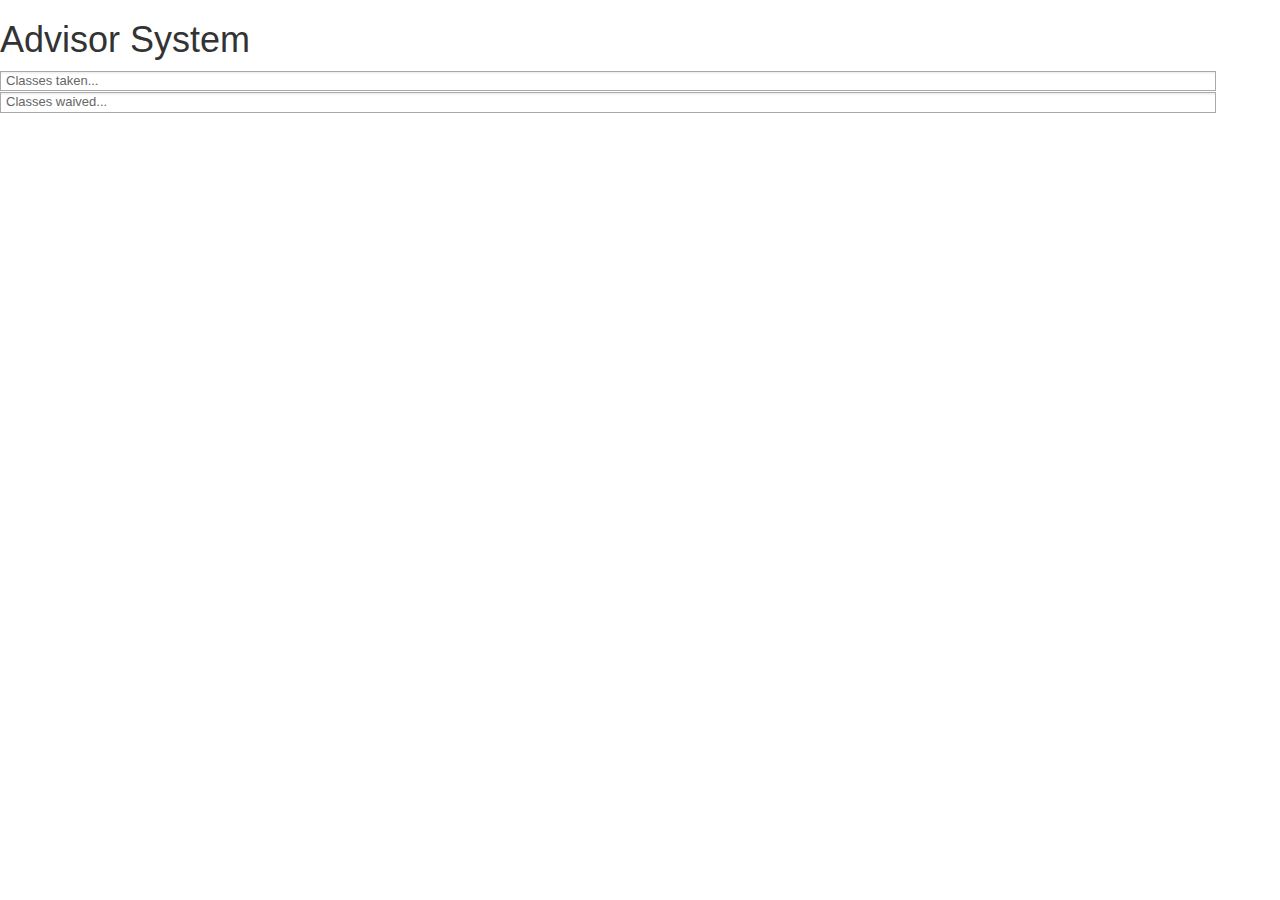
==== htdocs/index.html @ b1fc2caf "move html related files into htdocs/" ====
<!DOCTYPE html>
<html lang="en">
  <head>
    <meta charset="utf-8">
    <meta http-equiv="X-UA-Compatible" content="IE=edge">
    <meta name="viewport" content="width=device-width, initial-scale=1">
    <title>Advisor System</title>

    <!-- Bootstrap -->
    <link href="css/bootstrap.min.css" rel="stylesheet">
    <link rel="stylesheet" href="css/chosen.css">

    <!-- HTML5 Shim and Respond.js IE8 support of HTML5 elements and media queries -->
    <!-- WARNING: Respond.js doesn't work if you view the page via file:// -->
    <!--[if lt IE 9]>
      <script src="https://oss.maxcdn.com/libs/html5shiv/3.7.0/html5shiv.js"></script>
      <script src="https://oss.maxcdn.com/libs/respond.js/1.4.2/respond.min.js"></script>
    <![endif]-->
  </head>
  <body>
    <h1>Advisor System</h1>
    <form>
      <select
          data-placeholder="Classes taken..."
          class="course-select"
          style="width:95%;"
          multiple=""
          tabindex="3">
      </select>
      <select
          data-placeholder="Classes waived..."
          class="course-select"
          style="width:95%;"
          multiple=""
          tabindex="3">
      </select>
    <form>

    <!-- jQuery (necessary for Bootstrap's JavaScript plugins) -->
    <script src="js/jquery-1.11.0.min.js"></script>
    <!-- Include all compiled plugins (below), or include individual files as needed -->
    <script src="js/bootstrap.min.js"></script>
    <script src="js/chosen.jquery.min.js"></script>
    <script>
        $.getJSON( "mock-data/countries.json", function( json ) {
            var items = [];
            $.each( json, function( key, val ) {
              items.push( "<option value='" + key + "'>" + val + "</option>" );
            });

            $(items.join( "" )).appendTo( ".course-select" );
            $(".course-select").trigger("chosen:updated");
         });
        jQuery(document).ready(function(){
            jQuery(".course-select").chosen();
            $(".course-select").trigger("chosen:updated");
        });
    </script>
  </body>
</html>
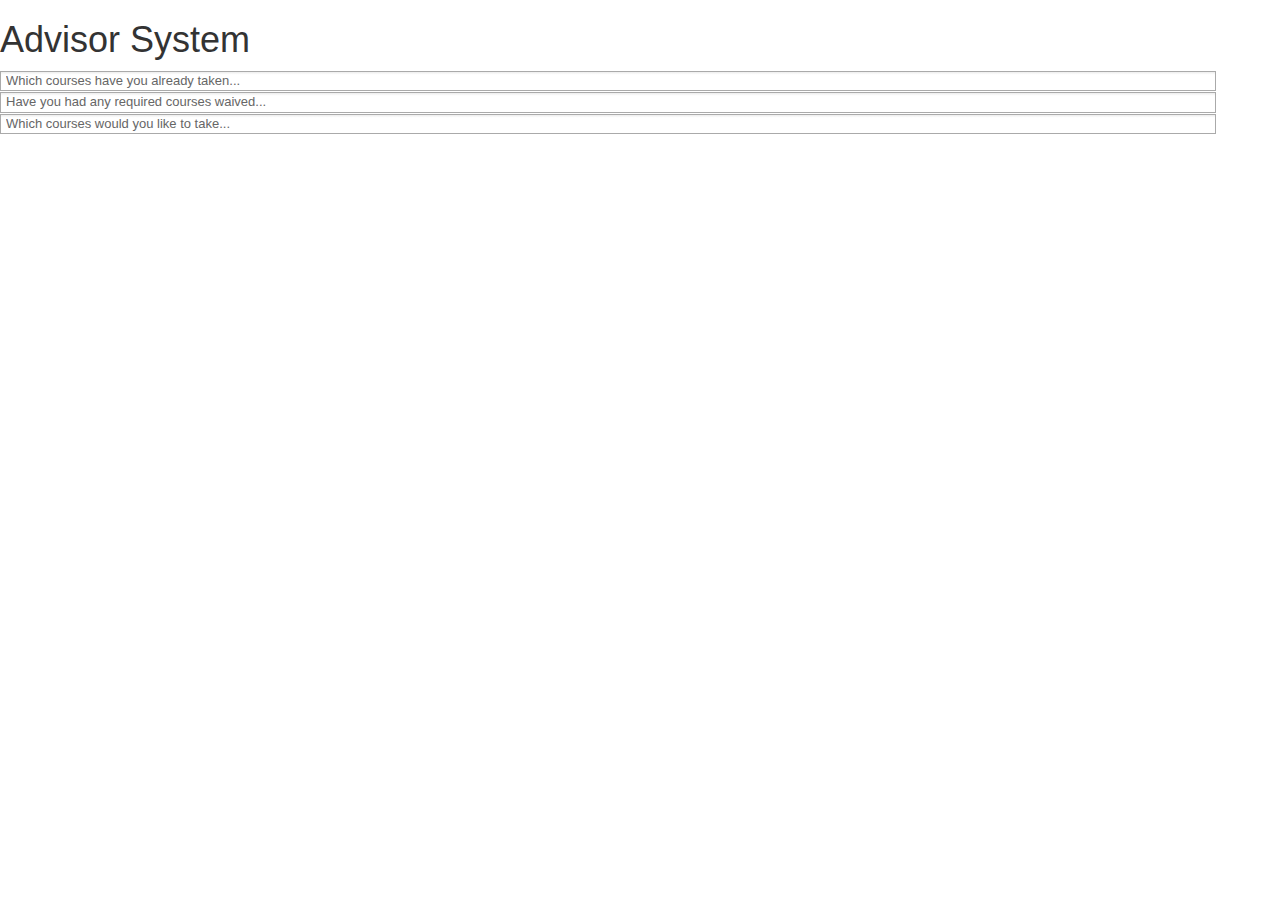
==== commit 35581f85: "Courses preferred entry box" ====
--- a/htdocs/index.html
+++ b/htdocs/index.html
@@ -21,14 +21,21 @@
     <h1>Advisor System</h1>
     <form>
       <select
-          data-placeholder="Classes taken..."
+          data-placeholder="Which courses have you already taken..."
           class="course-select"
           style="width:95%;"
           multiple=""
           tabindex="3">
       </select>
       <select
-          data-placeholder="Classes waived..."
+          data-placeholder="Have you had any required courses waived..."
+          class="course-select"
+          style="width:95%;"
+          multiple=""
+          tabindex="3">
+      </select>
+      <select
+          data-placeholder="Which courses would you like to take..."
           class="course-select"
           style="width:95%;"
           multiple=""
@@ -42,7 +49,7 @@
     <script src="js/bootstrap.min.js"></script>
     <script src="js/chosen.jquery.min.js"></script>
     <script>
-        $.getJSON( "mock-data/countries.json", function( json ) {
+        $.getJSON( "mock-data/courses.json", function( json ) {
             var items = [];
             $.each( json, function( key, val ) {
               items.push( "<option value='" + key + "'>" + val + "</option>" );
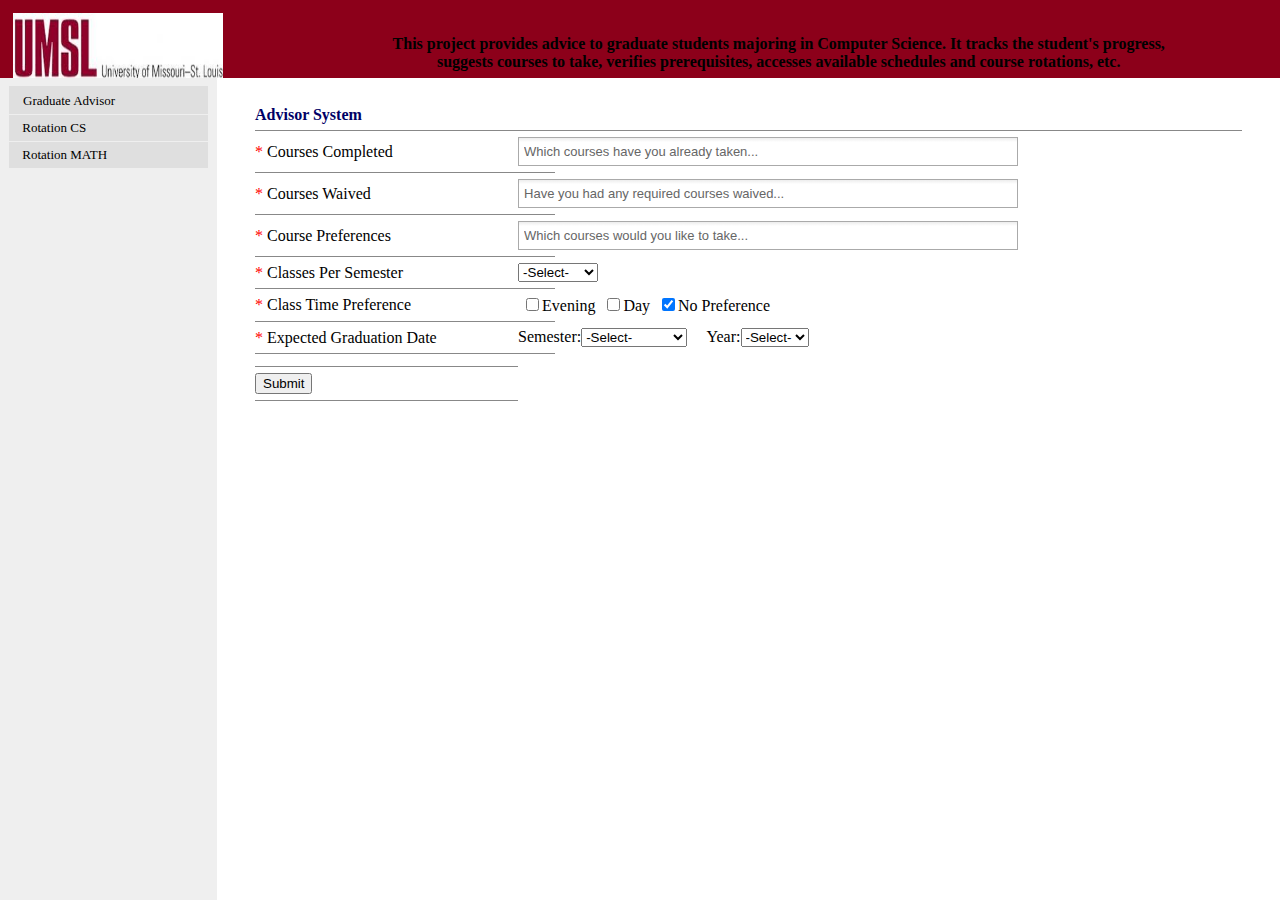
==== commit a8860b44: "updating everything" ====
--- a/htdocs/index.html
+++ b/htdocs/index.html
@@ -1,67 +1,14 @@
-<!DOCTYPE html>
-<html lang="en">
-  <head>
-    <meta charset="utf-8">
-    <meta http-equiv="X-UA-Compatible" content="IE=edge">
-    <meta name="viewport" content="width=device-width, initial-scale=1">
-    <title>Advisor System</title>
-
-    <!-- Bootstrap -->
-    <link href="css/bootstrap.min.css" rel="stylesheet">
-    <link rel="stylesheet" href="css/chosen.css">
-
-    <!-- HTML5 Shim and Respond.js IE8 support of HTML5 elements and media queries -->
-    <!-- WARNING: Respond.js doesn't work if you view the page via file:// -->
-    <!--[if lt IE 9]>
-      <script src="https://oss.maxcdn.com/libs/html5shiv/3.7.0/html5shiv.js"></script>
-      <script src="https://oss.maxcdn.com/libs/respond.js/1.4.2/respond.min.js"></script>
-    <![endif]-->
-  </head>
-  <body>
-    <h1>Advisor System</h1>
-    <form>
-      <select
-          data-placeholder="Which courses have you already taken..."
-          class="course-select"
-          style="width:95%;"
-          multiple=""
-          tabindex="3">
-      </select>
-      <select
-          data-placeholder="Have you had any required courses waived..."
-          class="course-select"
-          style="width:95%;"
-          multiple=""
-          tabindex="3">
-      </select>
-      <select
-          data-placeholder="Which courses would you like to take..."
-          class="course-select"
-          style="width:95%;"
-          multiple=""
-          tabindex="3">
-      </select>
-    <form>
-
-    <!-- jQuery (necessary for Bootstrap's JavaScript plugins) -->
-    <script src="js/jquery-1.11.0.min.js"></script>
-    <!-- Include all compiled plugins (below), or include individual files as needed -->
-    <script src="js/bootstrap.min.js"></script>
-    <script src="js/chosen.jquery.min.js"></script>
-    <script>
-        $.getJSON( "mock-data/courses.json", function( json ) {
-            var items = [];
-            $.each( json, function( key, val ) {
-              items.push( "<option value='" + key + "'>" + val + "</option>" );
-            });
-
-            $(items.join( "" )).appendTo( ".course-select" );
-            $(".course-select").trigger("chosen:updated");
-         });
-        jQuery(document).ready(function(){
-            jQuery(".course-select").chosen();
-            $(".course-select").trigger("chosen:updated");
-        });
-    </script>
-  </body>
-</html>
+<HTML>
+<HEAD>
+	<TITLE>Graduate Advisor</TITLE>
+	<LINK rel="icon" type="image/x-icon" href="icon.jpg" />
+</HEAD>
+<frameset cols="*" frameborder="NO" border="0" framespacing="0" rows="78,*">
+    <frame src="topframeadvise.html" name="topFrame" frameborder="no" noresize="noresize" id="topFrame" scrolling="no">
+        <frameset rows="*" cols="217,556*" framespacing="0" frameborder="no" border="0">
+            <frame src="leftframemenu.html" name="commander" frameborder="no" id="commander" scrolling="auto">
+         <frame src="advisorform.html" name="mainFrame" id="mainFrame" frameborder="no">
+        </frameset>
+</frameset>
+<noframes>SMS requires frames, but your browser does not support them.</noframes>
+</HTML>
